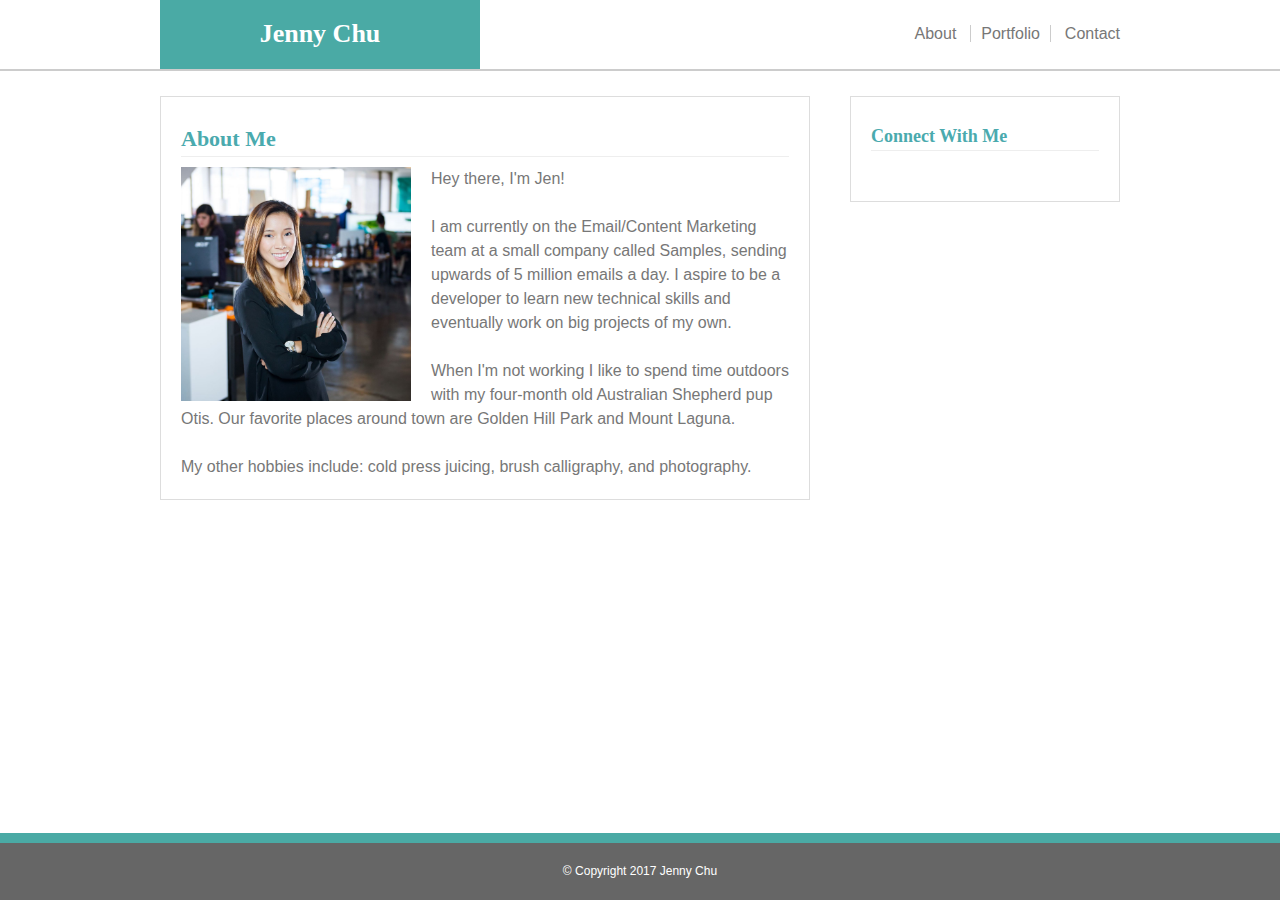
==== index.html @ e222f47f "desktop version complete" ====
<!DOCTYPE html>
<html>
<head>
	<title>Jenny Chu</title>
	<meta name="viewport" content="width=device-width, initial-scale=1">
	<link rel="stylesheet" href="https://maxcdn.bootstrapcdn.com/bootstrap/3.3.6/css/bootstrap.min.css">
	<link rel="stylesheet" type="text/css" href="style.css">	
</head>

<body>

<div class="container-fluid header">
	<div class="container">
		<div class="row">
			<div class="col-md-4 name">
				<h1>Jenny Chu</h1>
			</div>
			<div class="col-md-5"></div>
			<div class="col-md-3 nav">
				<a class="navLinks" href="index.html">About</a>
				<a class="navLinks" href="portfolio.html">Portfolio</a>
				<a class="navLinks" href="contact.html">Contact</a>
			</div>
		</div>
	</div>
</div>
<div class="container-fluid mainContent">
	<div class="container">
		<div class="row">
			<div class="col-md-8 aboutMe">
				<h2>About Me</h2>
				<img src="assets/Images/mypicture.jpg" align="left" class="myImage" />
				<p>Hey there, I'm Jen!<br><br>
				I am currently on the Email/Content Marketing team at a small company called Samples, sending upwards of 5 million emails a day. I aspire to be a developer to learn new technical skills and eventually work on big projects of my own.<br><br>
				When I'm not working I like to spend time outdoors with my four-month old Australian Shepherd pup Otis. Our favorite places around town are Golden Hill Park and Mount Laguna.<br><br>
				My other hobbies include: cold press juicing, brush calligraphy, and photography.
				</p>
			</div>
			<div class="col-md-4 social">
				<h3>Connect With Me</h3>
				<a href="https://github.com/jennychusd" target="_blank"><img src="assets/images/github.png" alt="" width="70"/></a>
				<a href="https://www.linkedin.com/in/jennychusd" target="_blank"><img src="assets/images/linkedin.png" alt="" width="70" /></a>
				<a href="https://stackoverflow.com/users/7318999/jenchu" target="_blank"><img src="assets/images/stackoverflow.png" alt="" width="70"/></a>
			</div>
		</div>
	</div>
</div>
<div class="container-fluid footer">
	<div class="container">
		<div class="row">
			<div class="col-md-12">
				© Copyright 2017 Jenny Chu
			</div>
		</div>
	</div>
</div>

</body>
</html>
---- style.css ----
body {
	margin:0px;
	font-family:'Arial', 'Helvetica Neue', Helvetica, sans-serif;
}

h1 {
	font-family: 'Georgia', Times, Times New Roman, serif;
	font-size:26px;
	font-weight:600;
	padding:10px 0;
	margin-top:10px;
}

h2{
	font-family: 'Georgia', Times, Times New Roman, serif;
	font-size:22px;
	font-weight:600;
	color:#4aaaae;
	padding-bottom:5px;
	margin-top:10px;
	border-bottom:1px solid #eeeeee;
}

h3 {
	font-family: 'Georgia', Times, Times New Roman, serif;
	font-size:18px;
	line-height:18px;
	font-weight:600;
	color:#4aaaae;
	padding-bottom:5px;
	margin-top:10px;
	border-bottom:1px solid #eeeeee;
}

p {
	font-size:16px;
	line-height:24px;
	color:#777777;
	vertical-align: top;
	display: inline;
	margin:20px 0 0 0;
}

.container {
	width:960px;
}

.header {
	border-bottom:2px solid #cccccc;;
}

.nav {
	text-align:right;
	padding:23px 0;
}

.nav a:nth-child(2) {
	border-left:1px solid #cccccc;
	border-right:1px solid #cccccc;
	padding:0 10px;
	margin:0 10px;
}

.navLinks {
	font-size:16px;
	color:#777777;
	text-decoration:none;
}

.mainContent {
	background-image: url('assets/images/bgpattern.png');
}

.aboutMe {
	width:650px;
	background-color: #ffffff;
	border:1px solid #dddddd;
	display:inline-block;
	padding:20px;
	margin: 25px 0 150px 0;
}

.myImage {
	display:inline;
	padding: 0 20px 0 0;
	width:250px;
}

.name {
	background-color: #4aaaa5;
	color:#ffffff;
	text-align:center;
}

.projectsLeft {
	width:295px;
	display:inline;
	float:left;
	position:relative;
}

.projectsRight {
	width:295px;
	display:inline;
	float:right;
	position:relative;
}

.projectsImages {
	width:295px;
	height:200px;
	padding-bottom:10px;
}

.projectsText {
	position:absolute;
	bottom:30px;
	left:0px;
	background-color: #4aaaa5;
	color: #ffffff;
	text-align: center;
	width:295px;
	padding:8px 0;
}

.social {
	width:270px;
	background-color: #ffffff;
	border:1px solid #dddddd;
	display:inline-block;
	padding:20px;
	margin:25px 0 100px 40px;
}

.footer {
	width:100%;
	background-color: #666666;
	color:#ffffff;
	font-size:12px;
	text-align:center;
	padding:20px;
	border-top:10px solid #4aaaa5;
	bottom:0;
	position:fixed;
}

form {
	color:#999999;
}

input {
	width:608px;
	height:25px;
	margin:3px 0 10px 0;
	padding: 3px 3px;
	color:#555555;
	border:1px solid #cccccc;
}

textarea {
	width:608px;
	height:70px;
	margin:3px 0 10px 0;
	padding: 3px 3px;
	color:#555555;
	border:1px solid #cccccc;
	max-width: 608px;
	max-height:100px;
}

button {
	background-color:#ffffff;
	border:2px solid #E89F0C;
	width:100px;
	height:40px;
	color:#555555;
	font-size:15px;
}

@media screen and (max-width:980px) {

}

@media screen and (max-width:768px) {
	
}

@media screen and (max-width:640px) {
	
}
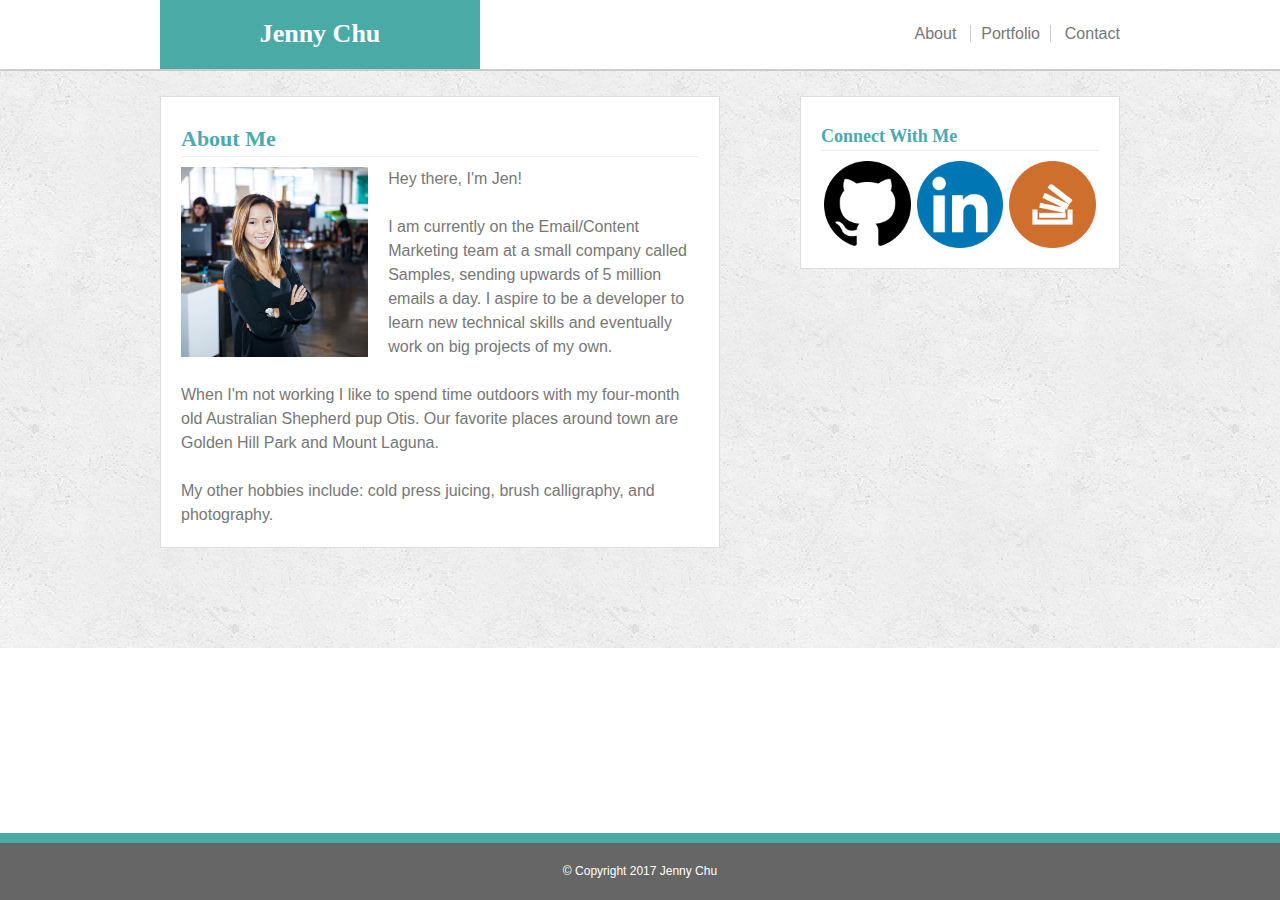
==== commit 648b6552: "edited relative file address" ====
--- a/index.html
+++ b/index.html
@@ -9,25 +9,25 @@
 
 <body>
 
-<div class="container-fluid header">
-	<div class="container">
-		<div class="row">
-			<div class="col-md-4 name">
+<header>
+	<div class="container headerContainer">
+		<div class="row row-centered">
+			<div class="col-xs-4 name">
 				<h1>Jenny Chu</h1>
 			</div>
-			<div class="col-md-5"></div>
-			<div class="col-md-3 nav">
+			<div class="col-xs-4 "></div>
+			<div class="col-xs-4 nav">
 				<a class="navLinks" href="index.html">About</a>
 				<a class="navLinks" href="portfolio.html">Portfolio</a>
 				<a class="navLinks" href="contact.html">Contact</a>
 			</div>
 		</div>
 	</div>
-</div>
-<div class="container-fluid mainContent">
-	<div class="container">
-		<div class="row">
-			<div class="col-md-8 aboutMe">
+</header>
+<section>
+	<div class="container contentContainer">
+		<div class="row row-centered">
+			<div class="col-xs-7 container aboutMe">
 				<h2>About Me</h2>
 				<img src="assets/Images/mypicture.jpg" align="left" class="myImage" />
 				<p>Hey there, I'm Jen!<br><br>
@@ -36,24 +36,32 @@
 				My other hobbies include: cold press juicing, brush calligraphy, and photography.
 				</p>
 			</div>
-			<div class="col-md-4 social">
+			<div class="col-xs-4 col-xs-offset-1 social">
 				<h3>Connect With Me</h3>
-				<a href="https://github.com/jennychusd" target="_blank"><img src="assets/images/github.png" alt="" width="70"/></a>
-				<a href="https://www.linkedin.com/in/jennychusd" target="_blank"><img src="assets/images/linkedin.png" alt="" width="70" /></a>
-				<a href="https://stackoverflow.com/users/7318999/jenchu" target="_blank"><img src="assets/images/stackoverflow.png" alt="" width="70"/></a>
+				<div class="row socialRow">
+					<div class="col-xs-4 col-centered socialIcons">
+						<a href="https://github.com/jennychusd" target="_blank"><img src="assets/Images/github.png" alt="" class="socialIcons" /></a>
+					</div>
+					<div class="col-xs-4 col-centered socialIcons">
+						<a href="https://www.linkedin.com/in/jennychusd" target="_blank"><img src="assets/Images/linkedin.png" alt="" class="socialIcons" /></a>
+					</div>
+					<div class="col-xs-4 col-centered socialIcons">
+						<a href="https://stackoverflow.com/users/7318999/jenchu" target="_blank"><img src="assets/Images/stackoverflow.png" alt="" class="socialIcons" /></a>
+					</div>
+				</div>
 			</div>
 		</div>
 	</div>
-</div>
-<div class="container-fluid footer">
-	<div class="container">
+</section>
+<footer>
+	<div class="container footer">
 		<div class="row">
-			<div class="col-md-12">
+			<div class="col-xs-12">
 				© Copyright 2017 Jenny Chu
 			</div>
 		</div>
 	</div>
-</div>
+</footer>
 
 </body>
 </html>--- a/style.css
+++ b/style.css
@@ -1,6 +1,12 @@
 body {
 	margin:0px;
 	font-family:'Arial', 'Helvetica Neue', Helvetica, sans-serif;
+	background-image: url('assets/images/bgpattern.png');
+}
+
+header {
+	border-bottom:2px solid #cccccc;
+	background-color: white;
 }
 
 h1 {
@@ -41,12 +47,17 @@
 	margin:20px 0 0 0;
 }
 
-.container {
-	width:960px;
-}
-
-.header {
-	border-bottom:2px solid #cccccc;;
+section {
+	background-image: url('assets/Images/bgpattern.png');
+}
+
+a:hover {
+	opacity:0.5;
+}
+
+.row {
+	max-width:960px;
+	margin: 0 auto;
 }
 
 .nav {
@@ -67,47 +78,52 @@
 	text-decoration:none;
 }
 
-.mainContent {
-	background-image: url('assets/images/bgpattern.png');
-}
 
 .aboutMe {
-	width:650px;
 	background-color: #ffffff;
 	border:1px solid #dddddd;
 	display:inline-block;
 	padding:20px;
-	margin: 25px 0 150px 0;
+	margin: 25px 0 100px 0;
 }
 
 .myImage {
 	display:inline;
 	padding: 0 20px 0 0;
-	width:250px;
+	width:40%;
 }
 
 .name {
 	background-color: #4aaaa5;
 	color:#ffffff;
 	text-align:center;
+	animation-name: colorChange;
+    animation-duration: 4s;
+    animation-iteration-count: 2;
+    animation-direction: alternate;
+}
+
+@keyframes colorChange {
+    from {background-color: #4aaaae;}
+    to {background-color: #ff405e;}
 }
 
 .projectsLeft {
-	width:295px;
+	width:250px;
 	display:inline;
 	float:left;
 	position:relative;
 }
 
 .projectsRight {
-	width:295px;
+	width:250px;
 	display:inline;
 	float:right;
 	position:relative;
 }
 
 .projectsImages {
-	width:295px;
+	width:250px;
 	height:200px;
 	padding-bottom:10px;
 }
@@ -119,17 +135,25 @@
 	background-color: #4aaaa5;
 	color: #ffffff;
 	text-align: center;
-	width:295px;
+	width:250px;
 	padding:8px 0;
 }
 
 .social {
-	width:270px;
 	background-color: #ffffff;
 	border:1px solid #dddddd;
 	display:inline-block;
 	padding:20px;
-	margin:25px 0 100px 40px;
+	margin-top:25px;
+}
+
+div.socialIcons {
+	padding:0;
+} 
+
+img.socialIcons {
+	width:100%;
+	padding:0 3px;
 }
 
 .footer {
@@ -149,7 +173,7 @@
 }
 
 input {
-	width:608px;
+	width:100%;
 	height:25px;
 	margin:3px 0 10px 0;
 	padding: 3px 3px;
@@ -158,13 +182,13 @@
 }
 
 textarea {
-	width:608px;
+	width:100%;
 	height:70px;
 	margin:3px 0 10px 0;
 	padding: 3px 3px;
 	color:#555555;
 	border:1px solid #cccccc;
-	max-width: 608px;
+	max-width: 100%;
 	max-height:100px;
 }
 
@@ -177,14 +201,114 @@
 	font-size:15px;
 }
 
-@media screen and (max-width:980px) {
-
+@media screen and (min-width:769px) and (max-width:990px) {
+	
+
+	.myImage {
+		width:100%;
+		padding:0 0 10px 0;
+	}
+
+	.projectsLeft, .projectsRight {
+		width:100%;
+	}
+
+	.projectsImages {
+		width:100%;
+		height:auto;
+		padding-bottom:10px;
+	}
+
+	.projectsText {
+		width:100%;
+	}
 }
 
 @media screen and (max-width:768px) {
-	
-}
-
+	.row {
+		max-width:650px;
+		margin:0 auto;
+	}
+
+	.aboutMe {
+		width:100%;
+		margin:25px 0;
+	}
+
+	.navLinks {
+		font-size:14px;
+	}
+
+	.projectsLeft, .projectsRight {
+		width:280px;
+	}
+
+	.projectsImages {
+		width:100%;
+		height:auto;
+		padding-bottom:10px;
+	}
+
+	.projectsText {
+		width:100%;
+	}
+
+	.social {
+		width:100%;
+		margin:0;
+		margin-bottom:100px;
+	}
+
+	.socialRow {
+		width:50%;
+	}
+
+}
 @media screen and (max-width:640px) {
-	
+	header {
+		width:100%;
+	}
+
+	.headerContainer {
+		width:100%;
+		padding:0;
+	}
+
+	.name {
+		width:100%;
+	}
+
+	.nav {
+		width:100%;
+		padding:10px 0;
+		text-align:center;
+	}
+
+	.navLinks {
+		width:30%;
+		display:inline-block;
+	}
+
+	.myImage {
+		width:100%;
+		padding:0 0 10px 0;
+	}
+
+	.projectsLeft, .projectsRight {
+		width:100%;
+	}
+
+	.projectsImages {
+		width:100%;
+		height:auto;
+		padding-bottom:10px;
+	}
+
+	.projectsText {
+		width:100%;
+	}
+
+	.socialRow {
+		width:50%;
+	}
 }